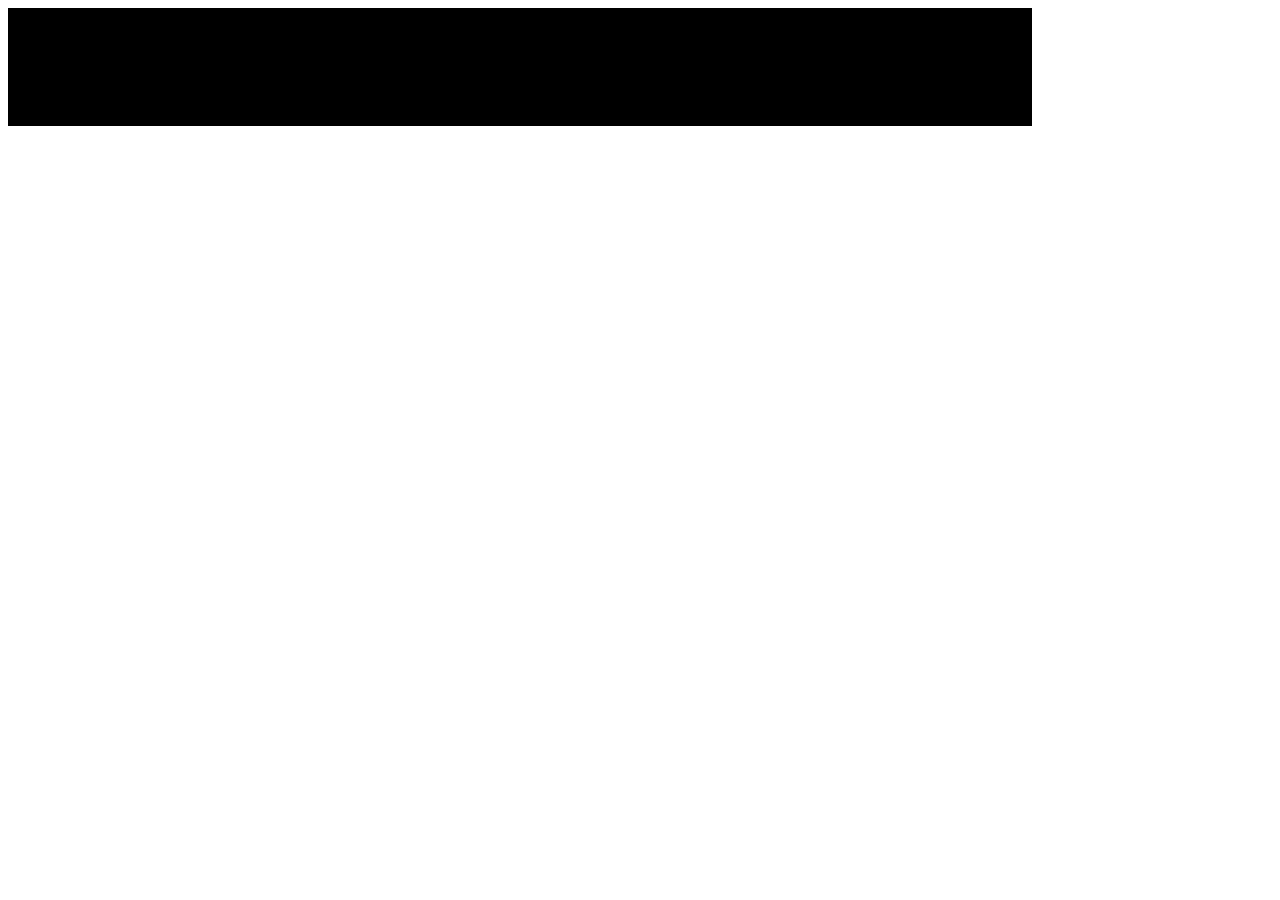
==== portfolio-branch.html @ 23d8b4a9 "initial commit" ====
<!DOCTYPE html>
<html lang="en">

<head>

    <meta charset="UTF-8">
    <meta name="viewport" content="width=device-width, initial-scale=1.0">
    <meta http-equiv="X-UA-Compatible" content="ie=edge">
    <title>SoloSollyPortfolio</title>
    <link rel="stylesheet" href="style.css">
   
</head>

<body>

    <header></header>
    

</body>
</html>
---- style.css ----
header {
    background-color: black;
    height: 118px;
    width: 1024px;
}
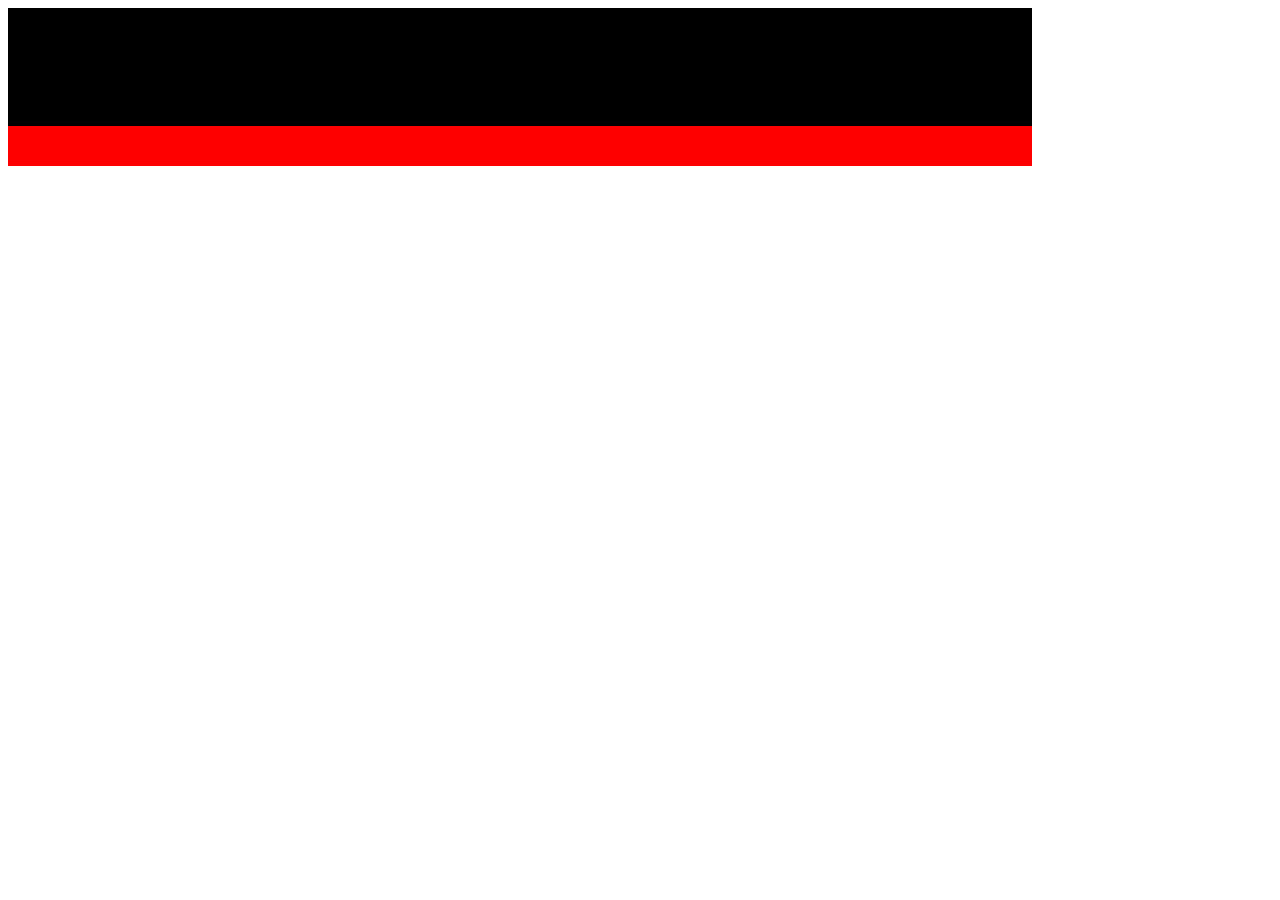
==== commit 4a8c8a99: "add nav element" ====
--- a/portfolio-branch.html
+++ b/portfolio-branch.html
@@ -13,7 +13,17 @@
 
 <body>
 
-    <header></header>
+    <header>
+
+    </header>
+
+    <nav>
+
+    </nav>
+
+    <main>
+        
+    </main>
     
 
 </body>
--- a/style.css
+++ b/style.css
@@ -3,3 +3,11 @@
     height: 118px;
     width: 1024px;
 }
+
+nav {
+    background-color: red;
+    height: 40px;
+    width: 1024px;
+
+}
+
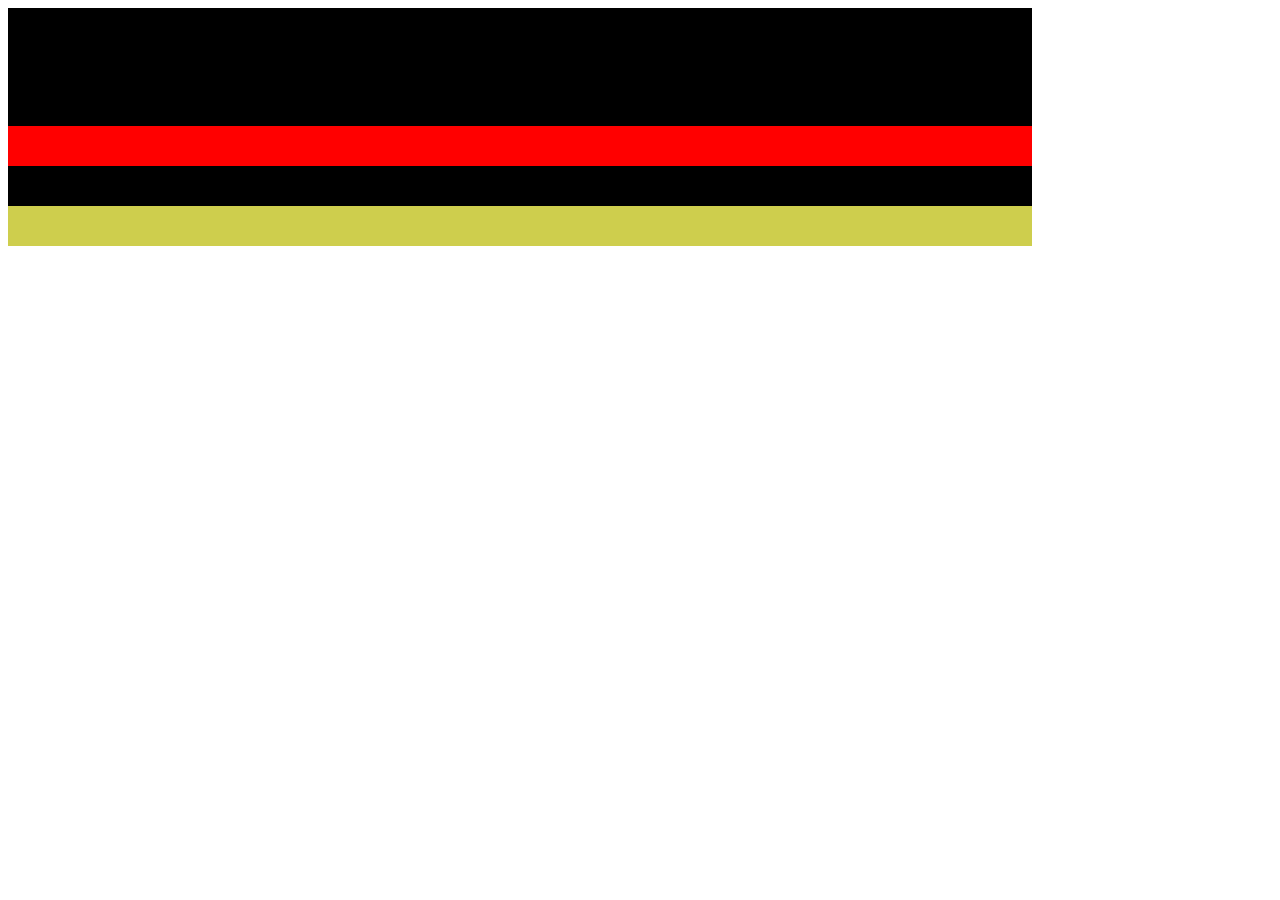
==== commit fb0c1a33: "add footer" ====
--- a/portfolio-branch.html
+++ b/portfolio-branch.html
@@ -22,8 +22,12 @@
     </nav>
 
     <main>
+
+    </main>
+
+    <footer>
         
-    </main>
+    </footer>
     
 
 </body>
--- a/style.css
+++ b/style.css
@@ -11,3 +11,16 @@
 
 }
 
+main{
+    background-color: rgb(0, 0, 0);
+    height: 40px;
+    width: 1024px;
+
+}
+
+footer {
+    background-color: rgb(206, 206, 77);
+    height: 40px;
+    width: 1024px;
+
+}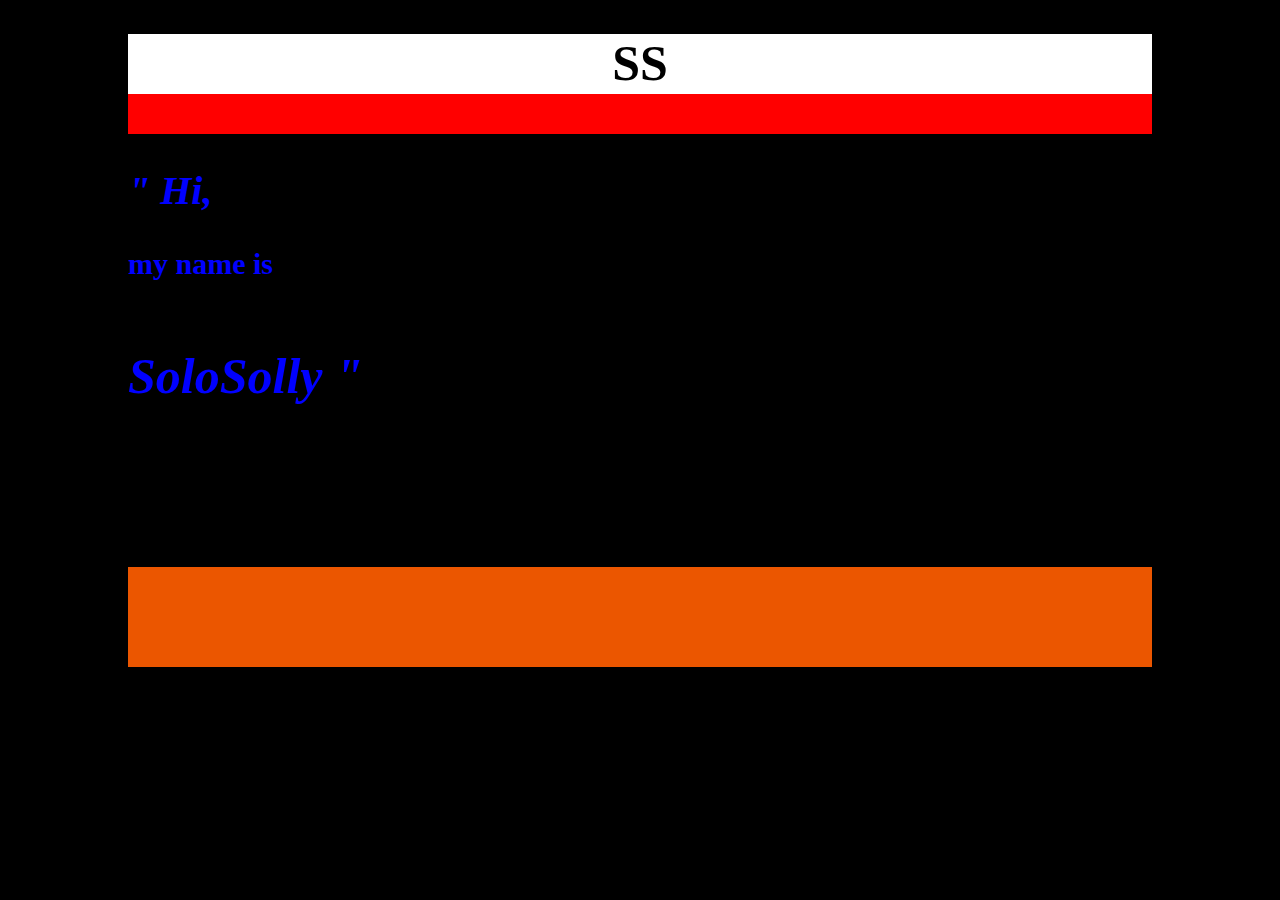
==== commit c820b980: "add h1 h2 h3 h4 text" ====
--- a/portfolio-branch.html
+++ b/portfolio-branch.html
@@ -10,25 +10,30 @@
     <link rel="stylesheet" href="style.css">
    
 </head>
-
 <body>
 
-    <header>
+    <div class="container">
+        <header>
 
-    </header>
+            <h1>SS</h1>
 
-    <nav>
+        </header>
 
-    </nav>
+        <nav> </nav>
 
-    <main>
+        <main>
+            <h2> "  Hi, </h2>
 
-    </main>
+            <h3>my name is</h3>
 
-    <footer>
-        
-    </footer>
-    
+            <h4>SoloSolly "</h4>
+
+         </main>
+
+        <footer> </footer>
+
+    </div>
 
 </body>
+
 </html>--- a/style.css
+++ b/style.css
@@ -1,26 +1,70 @@
-header {
-    background-color: black;
-    height: 118px;
+.container {
+    margin-left: auto;
+    margin-right: auto;
     width: 1024px;
 }
+
+
+
+body{
+    background-color: black;
+}
+
+
+
+header {
+    background-color: rgb(255, 255, 255);
+    height: 60px;
+    text-align:center;  
+    
+}
+
 
 nav {
     background-color: red;
     height: 40px;
-    width: 1024px;
+    
 
 }
 
 main{
     background-color: rgb(0, 0, 0);
-    height: 40px;
-    width: 1024px;
+    height: 400px;
+    
 
 }
 
-footer {
-    background-color: rgb(206, 206, 77);
-    height: 40px;
-    width: 1024px;
 
+footer{
+    background-color: rgb(235, 86, 0);
+    height: 100px;
+    
+
+}
+
+h1{
+    font-size: 50px;
+    
+    
+
+}
+
+
+h2 {
+    font-size:40px;
+    color:rgb(1, 1, 255);
+    font-style: oblique;
+        
+}
+
+h3 { 
+    font-size: 30px;
+    color:rgb(1, 1, 255);
+    text-indent:;
+}
+
+h4 { 
+    font-size: 50px;
+    color:rgb(1, 1, 255);
+    font-style: oblique;
 }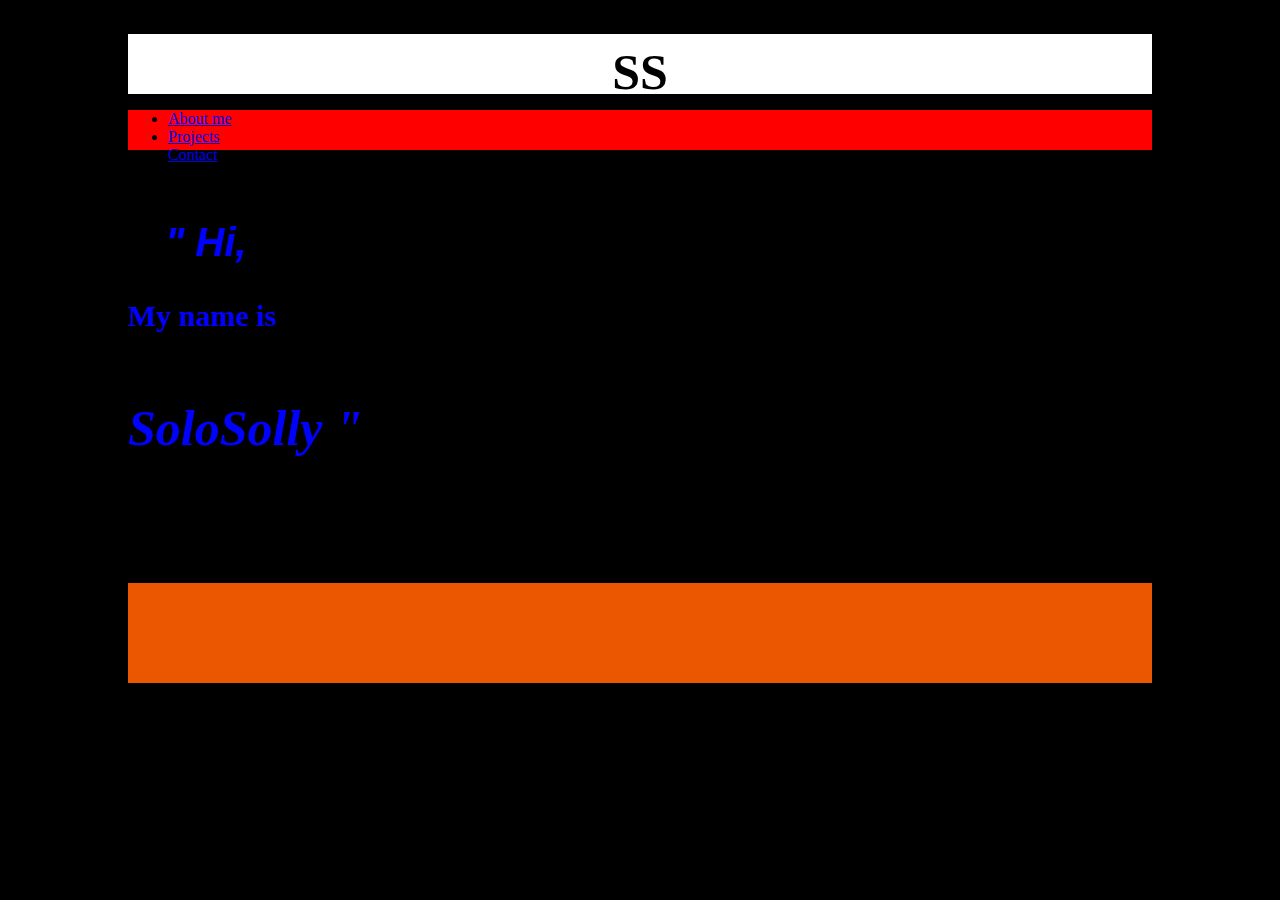
==== commit 71598dfc: "add navigation elements" ====
--- a/portfolio-branch.html
+++ b/portfolio-branch.html
@@ -19,12 +19,22 @@
 
         </header>
 
-        <nav> </nav>
+        <nav>
+            <ul>
+                <li><a href= "section 1"> About me</a></li>
+
+                <li><a href= "section 2">Projects</a></li>
+
+                <li> <a href="setion 3">Contact</a></li>    
+
+            </ul>
+        
+        </nav>
 
         <main>
             <h2> "  Hi, </h2>
 
-            <h3>my name is</h3>
+            <h3>My name is</h3>
 
             <h4>SoloSolly "</h4>
 
--- a/style.css
+++ b/style.css
@@ -1,14 +1,30 @@
+
+html{
+    height: 100%;
+}
+
+
+
+body{
+    background-color: black;
+    background-image: url(images/IMG-20171122-WA0005.jpg);
+    background-size: cover;
+    background-repeat: no-repeat;
+    background-position: center;
+    
+
+}
+
+
+
+
+
 .container {
     margin-left: auto;
     margin-right: auto;
     width: 1024px;
 }
 
-
-
-body{
-    background-color: black;
-}
 
 
 
@@ -28,7 +44,6 @@
 }
 
 main{
-    background-color: rgb(0, 0, 0);
     height: 400px;
     
 
@@ -44,6 +59,8 @@
 
 h1{
     font-size: 50px;
+    padding-top: 0.25cm;
+    
     
     
 
@@ -54,17 +71,21 @@
     font-size:40px;
     color:rgb(1, 1, 255);
     font-style: oblique;
+    font-family: Arial, Helvetica, sans-serif;
+    padding-top: 1cm;
+    padding-left: 1cm;
+
         
 }
 
 h3 { 
     font-size: 30px;
     color:rgb(1, 1, 255);
-    text-indent:;
 }
 
 h4 { 
     font-size: 50px;
     color:rgb(1, 1, 255);
     font-style: oblique;
-}+}
+
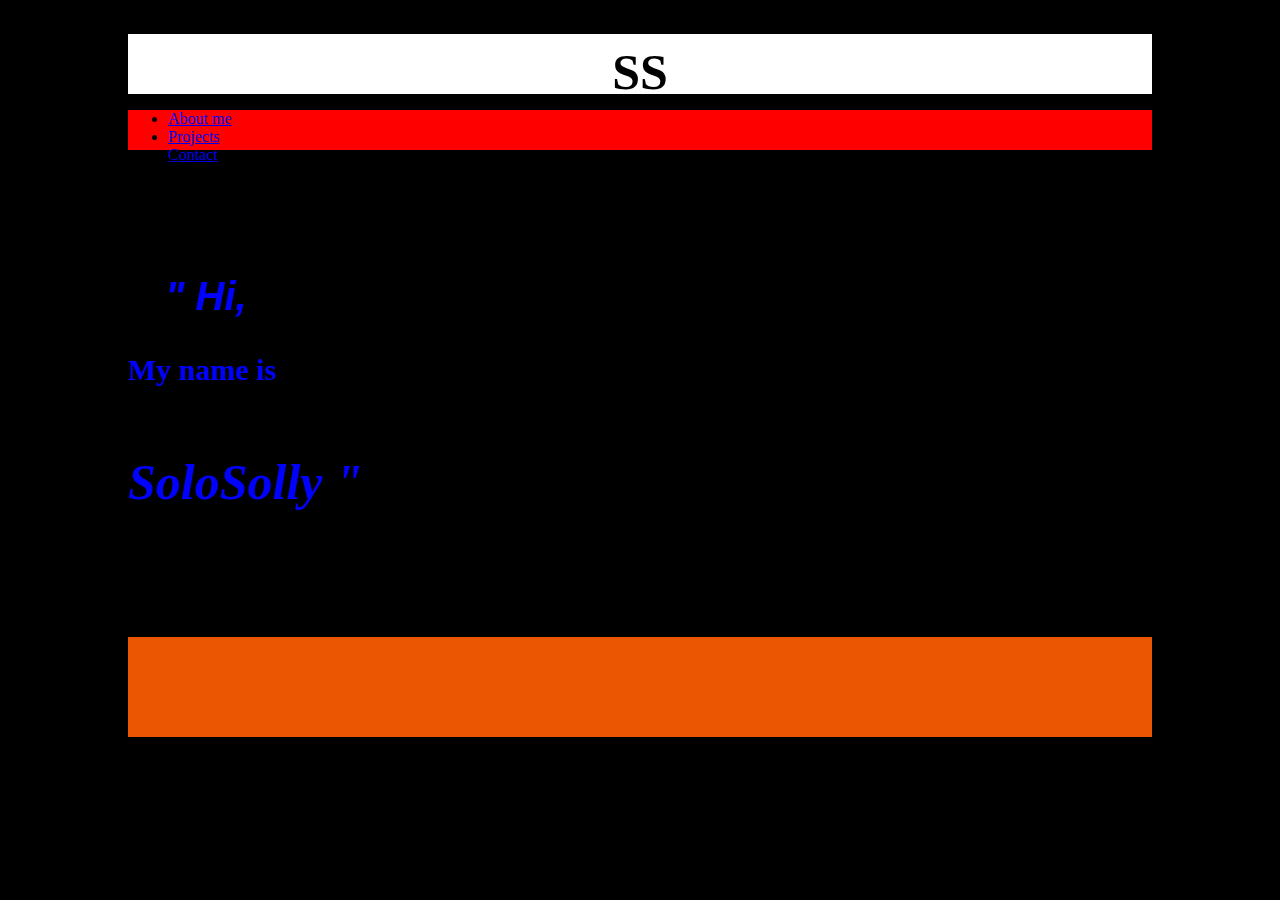
==== commit 775d3fc2: "add navigation DIVs" ====
--- a/portfolio-branch.html
+++ b/portfolio-branch.html
@@ -31,6 +31,20 @@
         
         </nav>
 
+            <div id="section 1">
+                <hi> ABOUT </hi>
+            </div>
+
+
+            <div id="section 2">
+                <hi> PROJECTS </hi>
+            </div>
+
+
+            <div id="section 1">
+                <hi> CONTACT </hi>
+            </div>
+
         <main>
             <h2> "  Hi, </h2>
 
